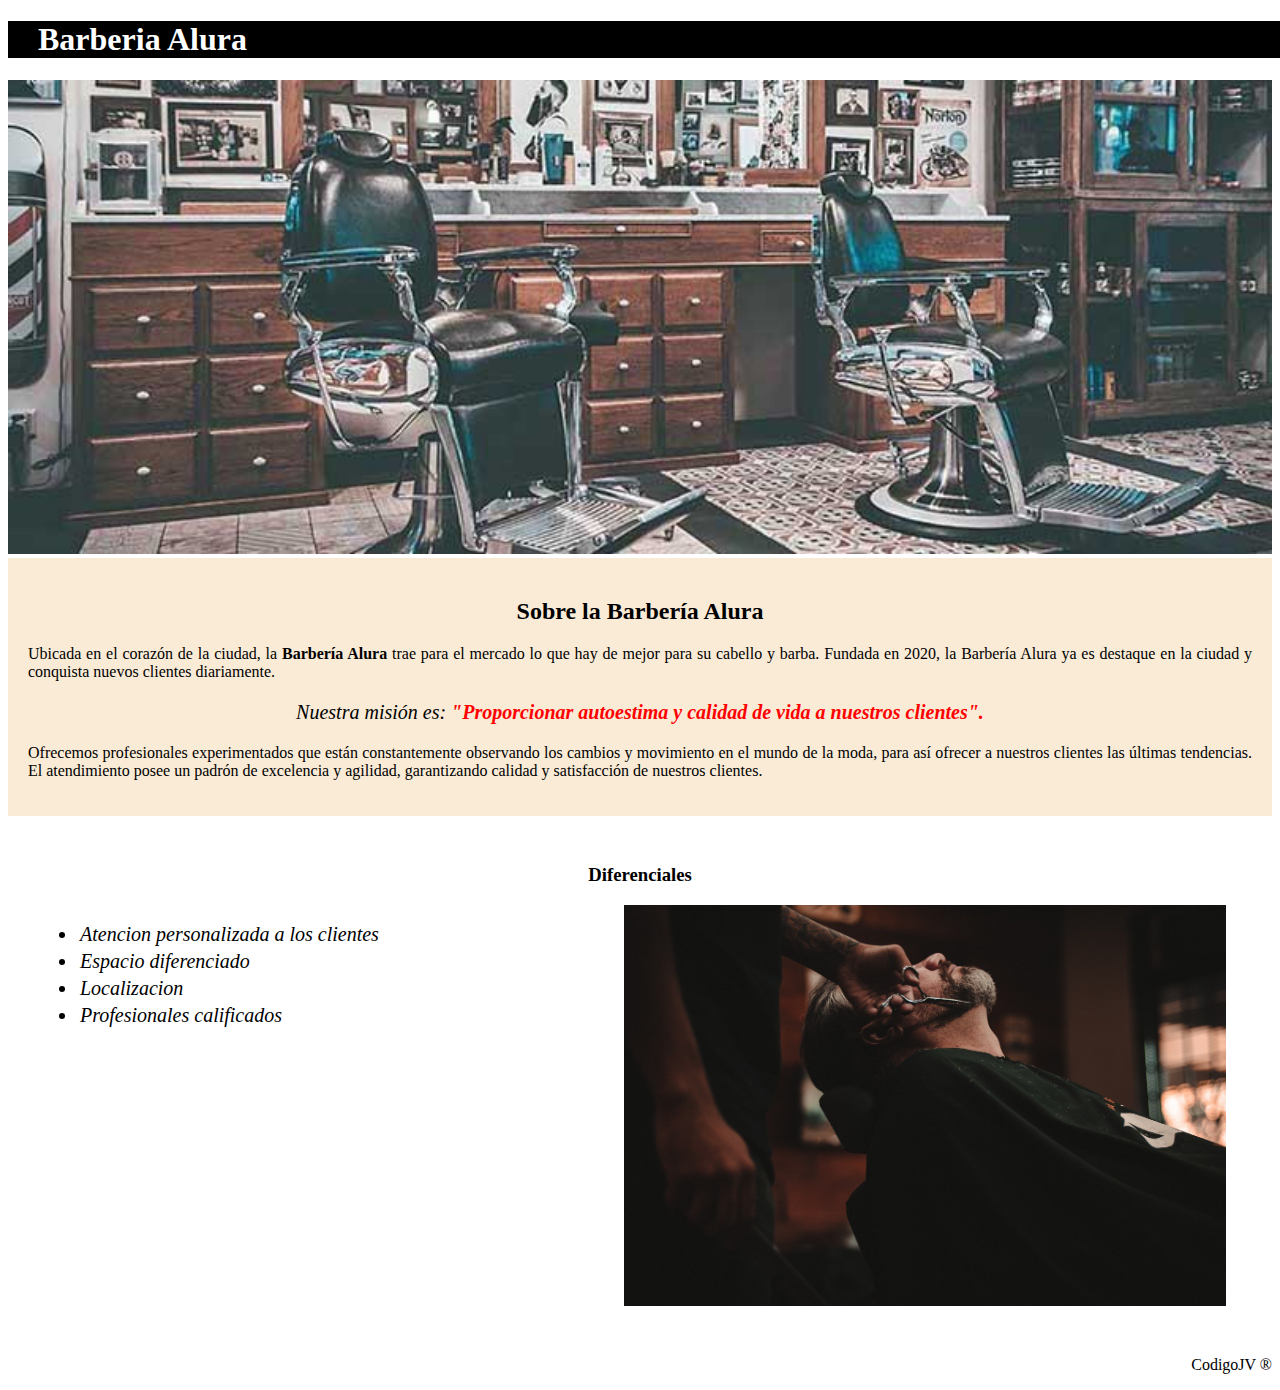
==== index.html @ 483286d1 "Add files via upload" ====
<!DOCTYPE html>
<html lang="es-419">
<head>
    <link rel="stylesheet" href="style-home.css">
    <meta name="author" content="CodigoJV">
    <meta charset="UTF-8">
    <meta name="viewport" content="width=device-width, initial-scale=1.0">
    <title>PROYECTO P</title>
</head>
<body>
    <header>
        <div>
            <h1 class="tituloPrincipal">Barberia Alura</h1>            
        </div>
    </header>
    <main>

        <img id='banner' src="/img/banner.jpg" alt="banner">

        <div class="principal">

            <h2 class="tituloCentralizado">Sobre la Barbería Alura</h2>   
        
            <p class='parraf'> Ubicada en el corazón de la ciudad, la <strong>Barbería Alura</strong> trae para el mercado lo que hay de mejor para su cabello y barba. Fundada en 2020, la Barbería Alura ya es destaque en la ciudad y conquista nuevos clientes diariamente.</p>

            <p id="mision"> <em>Nuestra misión es:<strong> "Proporcionar autoestima y calidad de vida a nuestros clientes".</strong></em> </p>

            <p class="parraf"> Ofrecemos profesionales experimentados que están constantemente observando los cambios y movimiento en el mundo de la moda, para así ofrecer a nuestros clientes las últimas tendencias. El atendimiento posee un padrón de excelencia y agilidad, garantizando calidad y satisfacción de nuestros clientes. </p>
        </div>
        
        <div class="diferenciales">
            <h3 class="tituloCentralizado">Diferenciales</h3>
            <ul>
                <li class="items"> Atencion personalizada a los clientes</li>
                <li class="items"> Espacio diferenciado</li>
                <li class="items"> Localizacion </li>
                <li class="items"> Profesionales calificados</li>
            </ul>
            <img src="img/diferenciales.jpg" class="imagendiferenciales" alt="diferenciales" >
        </div>
    </main>

    <footer>
        <p id="pie">CodigoJV &#174; </p>
    </footer>

</body>
</html>
---- style-home.css ----
body{
    background-color:white;

}

.tituloPrincipal{
    padding-left: 30px;
    background-color: black;
    color: white;
    width: 100%;
}

.principal{
    background-color: antiquewhite;
    color: black;
    padding: 20px;
}

.tituloCentralizado{
    text-align: center;
    color:black;
}

p{
    text-align: center;
}

#mision{
    font-size: 20px;
}

em strong{
    color:red;
}

#banner{
    width: 100%;
}

.parraf{
    text-align: justify;
}

.diferenciales{
    background-color: white;
    color: black;
    padding: 30px;
}

.items{
    font-style: italic;
    padding: 2px;
    font-size: 20px;
}

ul{
    display: inline-block;
    vertical-align: top;
    width: 30%;
    margin-right: 15%;
}

.imagendiferenciales{
    width: 50%;
}

#pie{
    text-align: right;
}
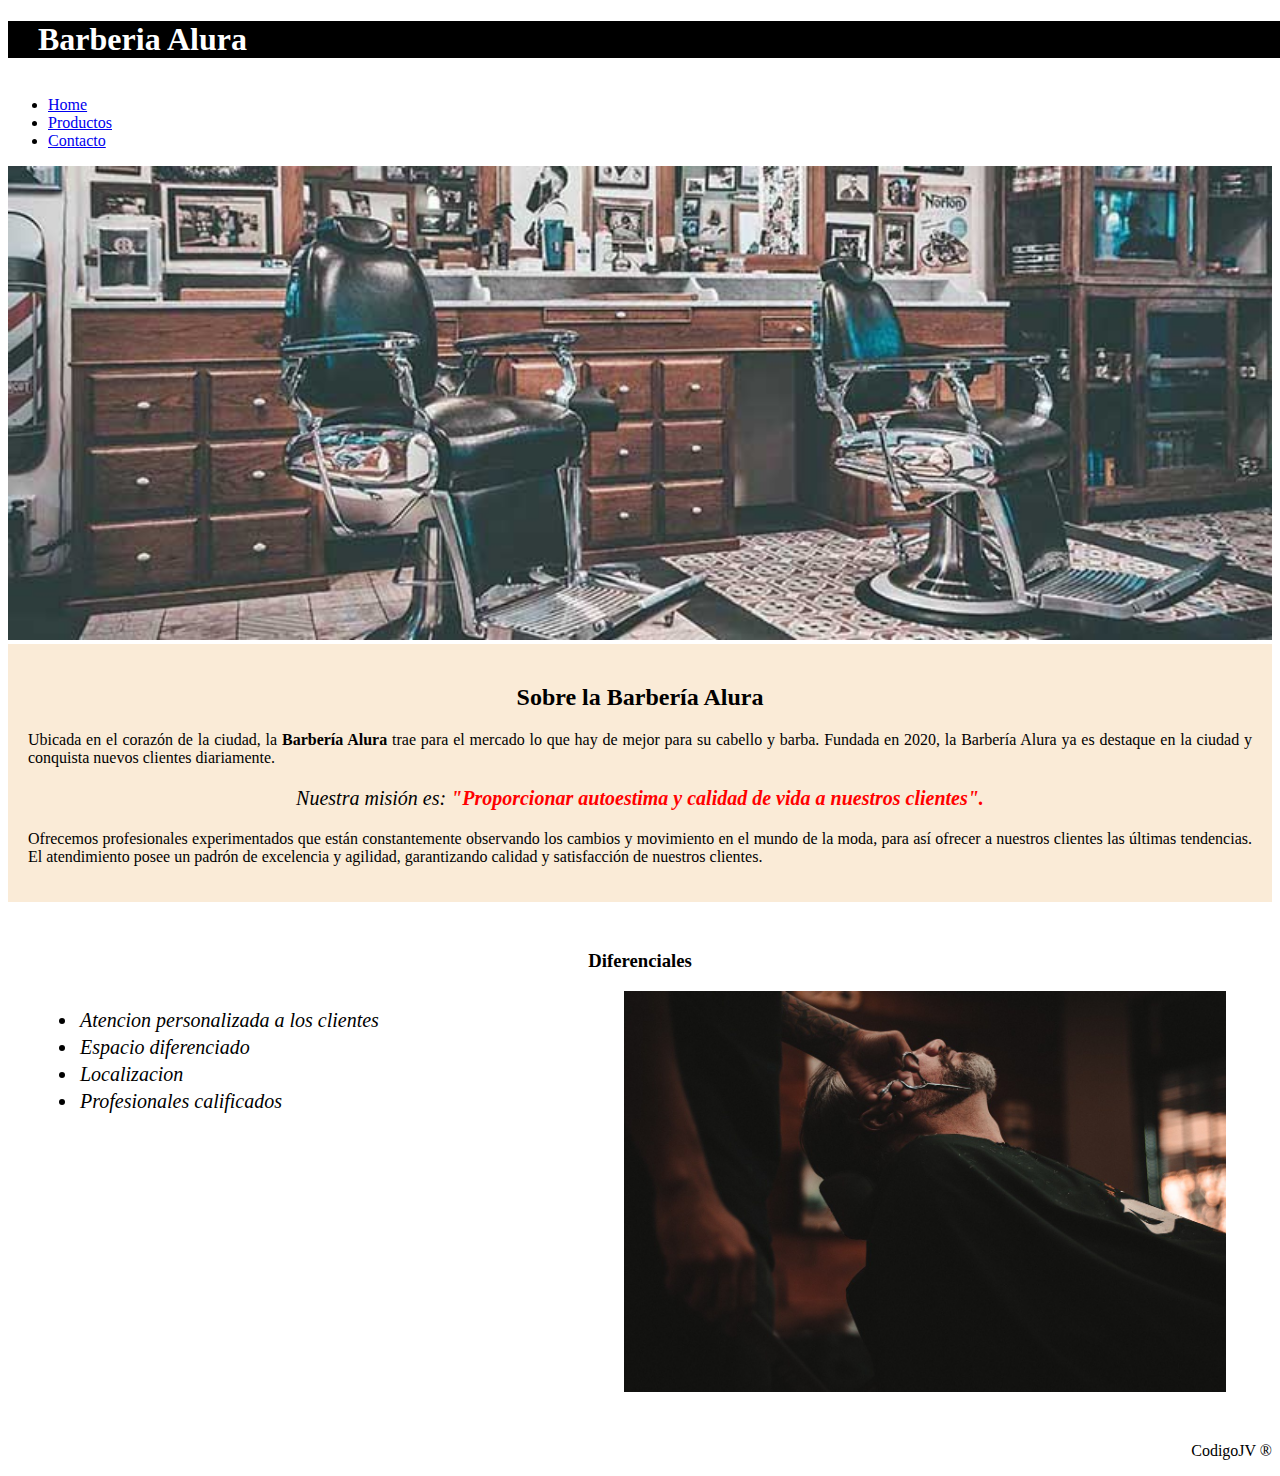
==== commit f9360aa4: "Add files via upload" ====
--- a/index.html
+++ b/index.html
@@ -12,6 +12,13 @@
         <div>
             <h1 class="tituloPrincipal">Barberia Alura</h1>            
         </div>
+        <nav>
+            <ul class="">
+                <li><a href="index.html">Home</a></li>
+                <li><a href="productos.html">Productos</a></li>
+                <li><a href="contacto.html">Contacto</a></li>
+            </ul>
+        </nav>
     </header>
     <main>
 
